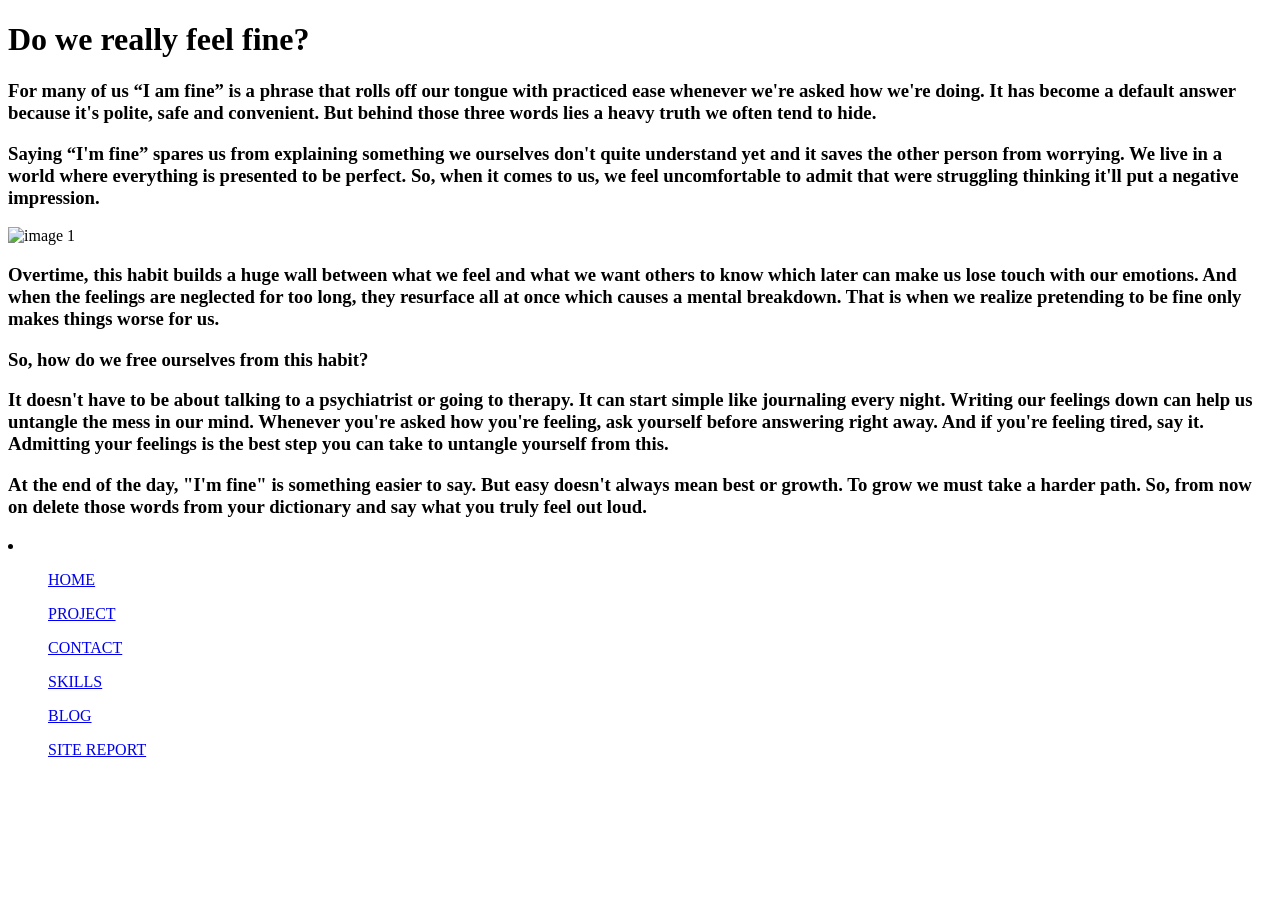
==== blog.html @ 8b2b48c4 "blog added" ====
<!DOCTYPE html>
<html>
    <head>
        <title>BLOG</title>
        <link rel="stylesheet" href="assignment.css">
    </head>

    <body>

        <div class="blog">
            <h1> Do we really feel fine? </h1>

            <p> 
                <h3>For many of us “I am fine” is a phrase that rolls off our tongue with practiced ease whenever we're asked how we're doing. It has become a default answer because it's polite, safe and convenient. But behind those three words lies a heavy truth we often tend to hide.</h3>
            </p>
            <p>
                <h3>Saying “I'm fine” spares us from explaining something we ourselves don't quite understand yet and it saves the other person from worrying. We live in a world where everything is presented to be perfect. So, when it comes to us, we feel uncomfortable to admit that were struggling thinking it'll put a negative impression.</h3>
            </p>
            <img class="images" src="blog1.jpg" alt="image 1">
            <p>
                <h3>Overtime, this habit builds a huge wall between what we feel and what we want others to know which later can make us lose touch with our emotions. And when the feelings are neglected for too long, they resurface all at once which causes a mental breakdown. That is when we realize pretending to be fine only makes things worse for us.</h3>
            </p>
            
            <p>
                <h3>So, how do we free ourselves from this habit?</h3>
            </p>
            <p>
                <h3>It doesn't have to be about talking to a psychiatrist or going to therapy. It can start simple like journaling every night. Writing our feelings down can help us untangle the mess in our mind.
                Whenever you're asked how you're feeling, ask yourself before answering right away. And if you're feeling tired, say it. Admitting your feelings is the best step you can take to untangle yourself from this.</h3>
            </p>
            <p>
                <h3>At the end of the day, "I'm fine" is something easier to say. But easy doesn't always mean best or growth. To grow we must take a harder path. So, from now on delete those words from your dictionary and say what you truly feel out loud.</h3>
            </p>
        </div>
       
        
        <nav class="list">
           
            <li>
                <ul>
                    <a href="index.html"> HOME </a>
                </ul>
                <ul>
                    <a href="project.html"> PROJECT </a>
                </ul>
                <ul>
                    <a href="contact.html"> CONTACT </a>
                </ul>
                <ul>
                    <a href="skills.html"> SKILLS </a>
                </ul>
                <ul>
                    <a href="blog.html"> BLOG </a>
                </ul>
                <ul>
                    <a href="sitereport.html"> SITE REPORT </a>
                </ul>
            </li>
        </nav>
    </body>
</html>
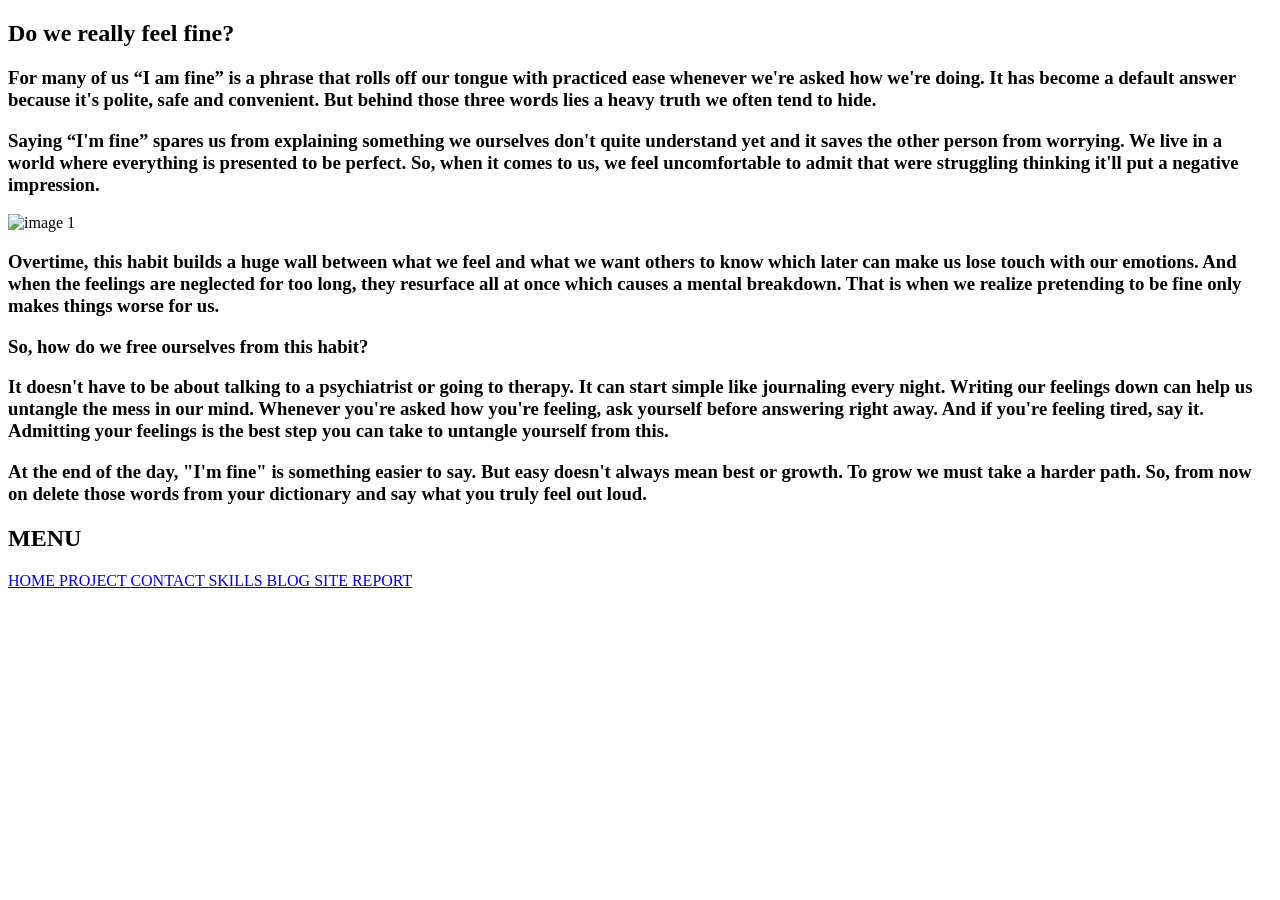
==== commit 75600eac: "changed after validating" ====
--- a/blog.html
+++ b/blog.html
@@ -1,61 +1,48 @@
 <!DOCTYPE html>
-<html>
+<html lang="en">
     <head>
         <title>BLOG</title>
         <link rel="stylesheet" href="assignment.css">
+        <meta name="viewport" content="width=device-width, initial-scale=1.0">
     </head>
 
     <body>
 
         <div class="blog">
-            <h1> Do we really feel fine? </h1>
+            <h2> Do we really feel fine? </h2>
 
-            <p> 
+            
                 <h3>For many of us “I am fine” is a phrase that rolls off our tongue with practiced ease whenever we're asked how we're doing. It has become a default answer because it's polite, safe and convenient. But behind those three words lies a heavy truth we often tend to hide.</h3>
-            </p>
-            <p>
+        
+          
                 <h3>Saying “I'm fine” spares us from explaining something we ourselves don't quite understand yet and it saves the other person from worrying. We live in a world where everything is presented to be perfect. So, when it comes to us, we feel uncomfortable to admit that were struggling thinking it'll put a negative impression.</h3>
-            </p>
+           
             <img class="images" src="blog1.jpg" alt="image 1">
-            <p>
+           
                 <h3>Overtime, this habit builds a huge wall between what we feel and what we want others to know which later can make us lose touch with our emotions. And when the feelings are neglected for too long, they resurface all at once which causes a mental breakdown. That is when we realize pretending to be fine only makes things worse for us.</h3>
-            </p>
+          
             
-            <p>
+           
                 <h3>So, how do we free ourselves from this habit?</h3>
-            </p>
-            <p>
+            
+        
                 <h3>It doesn't have to be about talking to a psychiatrist or going to therapy. It can start simple like journaling every night. Writing our feelings down can help us untangle the mess in our mind.
                 Whenever you're asked how you're feeling, ask yourself before answering right away. And if you're feeling tired, say it. Admitting your feelings is the best step you can take to untangle yourself from this.</h3>
-            </p>
-            <p>
+            
+            
                 <h3>At the end of the day, "I'm fine" is something easier to say. But easy doesn't always mean best or growth. To grow we must take a harder path. So, from now on delete those words from your dictionary and say what you truly feel out loud.</h3>
-            </p>
+            
         </div>
        
         
-        <nav class="list">
-           
-            <li>
-                <ul>
-                    <a href="index.html"> HOME </a>
-                </ul>
-                <ul>
-                    <a href="project.html"> PROJECT </a>
-                </ul>
-                <ul>
-                    <a href="contact.html"> CONTACT </a>
-                </ul>
-                <ul>
-                    <a href="skills.html"> SKILLS </a>
-                </ul>
-                <ul>
-                    <a href="blog.html"> BLOG </a>
-                </ul>
-                <ul>
-                    <a href="sitereport.html"> SITE REPORT </a>
-                </ul>
-            </li>
+         <nav class="list">
+            <h2>MENU</h2>
+                    <a class="a" href="index.html"> HOME </a>
+                    <a class="a" href="project.html"> PROJECT </a>
+                    <a class="a" href="contact.html"> CONTACT </a>
+                    <a class="a" href="skills.html"> SKILLS </a>
+                    <a class="a" href="blog.html"> BLOG </a>
+                    <a class="a" href="sitereport.html"> SITE REPORT </a>
         </nav>
     </body>
 </html>
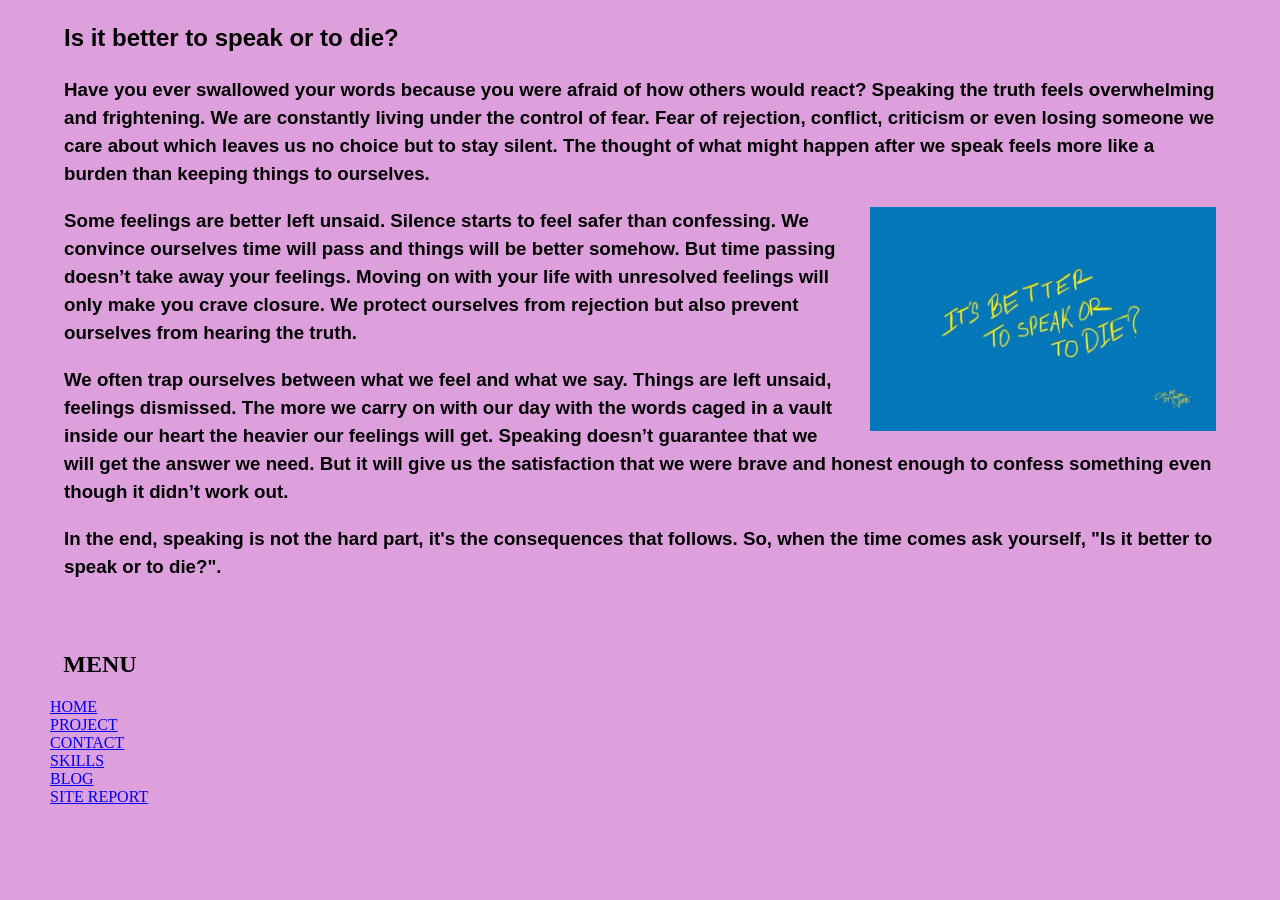
==== commit 144ef0c6: "finalised codes" ====
--- a/blog.html
+++ b/blog.html
@@ -9,31 +9,17 @@
     <body>
 
         <div class="blog">
-            <h2> Do we really feel fine? </h2>
+            <h2> Is it better to speak or to die? </h2>
+            
+                <h3> Have you ever swallowed your words because you were afraid of how others would react? Speaking the truth feels overwhelming and frightening. We are constantly living under the control of fear. Fear of rejection, conflict, criticism or even losing someone we care about which leaves us no choice but to stay silent. The thought of what might happen after we speak feels more like a burden than keeping things to ourselves. </h3>
+                <img class="images" src="blog.jpg" alt="blog">
+                <h3> Some feelings are better left unsaid. Silence starts to feel safer than confessing. We convince ourselves time will pass and things will be better somehow. But time passing doesn’t take away your feelings. Moving on with your life with unresolved feelings will only make you crave closure. We protect ourselves from rejection but also prevent ourselves from hearing the truth.</h3>
+                
+                <h3> We often trap ourselves between what we feel and what we say. Things are left unsaid, feelings dismissed. The more we carry on with our day with the words caged in a vault inside our heart the heavier our feelings will get. Speaking doesn’t guarantee that we will get the answer we need. But it will give us the satisfaction that we were brave and honest enough to confess something even though it didn’t work out.</h3>
 
-            
-                <h3>For many of us “I am fine” is a phrase that rolls off our tongue with practiced ease whenever we're asked how we're doing. It has become a default answer because it's polite, safe and convenient. But behind those three words lies a heavy truth we often tend to hide.</h3>
-        
-          
-                <h3>Saying “I'm fine” spares us from explaining something we ourselves don't quite understand yet and it saves the other person from worrying. We live in a world where everything is presented to be perfect. So, when it comes to us, we feel uncomfortable to admit that were struggling thinking it'll put a negative impression.</h3>
-           
-            <img class="images" src="blog1.jpg" alt="image 1">
-           
-                <h3>Overtime, this habit builds a huge wall between what we feel and what we want others to know which later can make us lose touch with our emotions. And when the feelings are neglected for too long, they resurface all at once which causes a mental breakdown. That is when we realize pretending to be fine only makes things worse for us.</h3>
-          
-            
-           
-                <h3>So, how do we free ourselves from this habit?</h3>
-            
-        
-                <h3>It doesn't have to be about talking to a psychiatrist or going to therapy. It can start simple like journaling every night. Writing our feelings down can help us untangle the mess in our mind.
-                Whenever you're asked how you're feeling, ask yourself before answering right away. And if you're feeling tired, say it. Admitting your feelings is the best step you can take to untangle yourself from this.</h3>
-            
-            
-                <h3>At the end of the day, "I'm fine" is something easier to say. But easy doesn't always mean best or growth. To grow we must take a harder path. So, from now on delete those words from your dictionary and say what you truly feel out loud.</h3>
-            
+                <h3> In the end, speaking is not the hard part, it's the consequences that follows. So, when the time comes ask yourself, "Is it better to speak or to die?".</h3>
         </div>
-       
+    
         
          <nav class="list">
             <h2>MENU</h2>
--- a/assignment.css
+++ b/assignment.css
@@ -0,0 +1,233 @@
+body{
+    background-color:plum;
+    margin:0;
+}
+
+
+
+/*index page*/
+.welc{
+    text-shadow: 4px 4px 8px darkmagenta;
+}
+.intro{
+    text-align: center;
+    font-family: 'Franklin Gothic Medium', 'Arial Narrow', Arial, sans-serif;
+    padding: 60px;
+    gap:50px;
+    
+}
+
+nav{
+    gap:20px;
+    padding:20px;
+    display: block;
+}
+
+.a{
+    display:block;
+    font-size:medium;
+}
+
+
+nav a:hover {
+    color:darkred;
+}
+
+.title{
+    display:block;
+    text-align: center;
+}
+
+.about{
+    color: aliceblue;
+    text-align: center;
+    border:5px dotted;
+    border-color: rgb(207, 68, 207);
+    background:url(purple.jpg);
+    background-repeat: repeat;
+    
+}
+
+
+.img{
+    width: 250px;
+    height: 250px; 
+}
+
+
+    
+nav{
+    width: 100px;
+}
+
+
+/*project page*/
+.project{
+    width:90%;
+    margin:35px auto;
+    text-align:center;
+    margin-bottom:30px;
+    border:1px solid black;
+
+}
+h1{
+    text-align:center;
+}
+.container{
+    display:grid;
+    grid-template-columns: auto auto auto;
+    gap:25px;
+}
+.p-image{
+    width:100%;
+    height:200px;
+    border:1px solid black;
+    margin-bottom: 10px;
+    box-sizing:border-box;
+  
+
+}
+
+
+
+
+
+/*contact*/
+.form{
+    text-align: center;
+    border:5px dotted;
+    border-color:darkmagenta;
+}
+
+.contact{
+    text-align: center;
+    
+}
+
+.text{
+    text-shadow:4px 4px 4px purple;
+}
+
+
+
+
+
+/*skills page */
+.table {
+    background-color: mediumpurple;
+    padding: 10px;
+}
+
+.items {
+    width: 100%;
+    border-collapse: collapse;
+    background-color: violet;
+}
+
+.items th,
+.items td {
+    border: 2px solid black;
+    padding: 20px;
+    font-size: 20px;
+    text-align: center;
+}
+
+.list {
+    padding: 30px;
+    margin: 20px;
+    background-color: plum;
+    border-radius: 15px;
+}
+
+.list h2 {
+    text-align: center;
+}
+
+.list li {
+    padding: 8px;
+    font-size: 18px;
+}
+
+
+
+
+/*blog page*/
+.blog{
+    width: 90%;
+    margin: auto;
+    font-family:'Franklin Gothic Medium', 'Arial Narrow', Arial, sans-serif;
+    line-height: 1.5;
+}
+
+.images {
+    width: 30%;
+    height: auto;
+    float: right;
+    margin-left: 20px;
+    margin-bottom: 10px;
+}
+
+
+
+/*site report page */
+.report{
+    width: 90%;
+    margin: auto;
+    font-family:'Franklin Gothic Medium', 'Arial Narrow', Arial, sans-serif;
+    line-height: 1.5;
+    font-size: small;
+}
+
+
+.title{
+    text-shadow: 4px 4px 4px blueviolet;
+}
+
+.codeimg{
+    width: 100%;
+    height:auto;
+    gap:20px;
+    padding:10px;
+}
+
+
+
+
+@media screen and (max-width: 600px) {
+
+    body {
+        width: 100%;
+        margin: 0;
+        font-size: 14px;
+    }
+
+
+    .project {
+        width: 90%;
+        margin: 20px auto;
+        padding: 15px;
+    }
+
+    .container {
+        grid-template-columns: 1fr;
+        gap: 20px;
+    }
+
+    .p-image {
+        height: auto;
+        min-height: 150px;
+    }
+
+    
+    .report {
+        width: 90%;
+        margin: 20px auto;
+        font-size: 14px;
+    }
+
+    .report img {
+        width: 100%;
+        height: auto;
+    }
+}
+    
